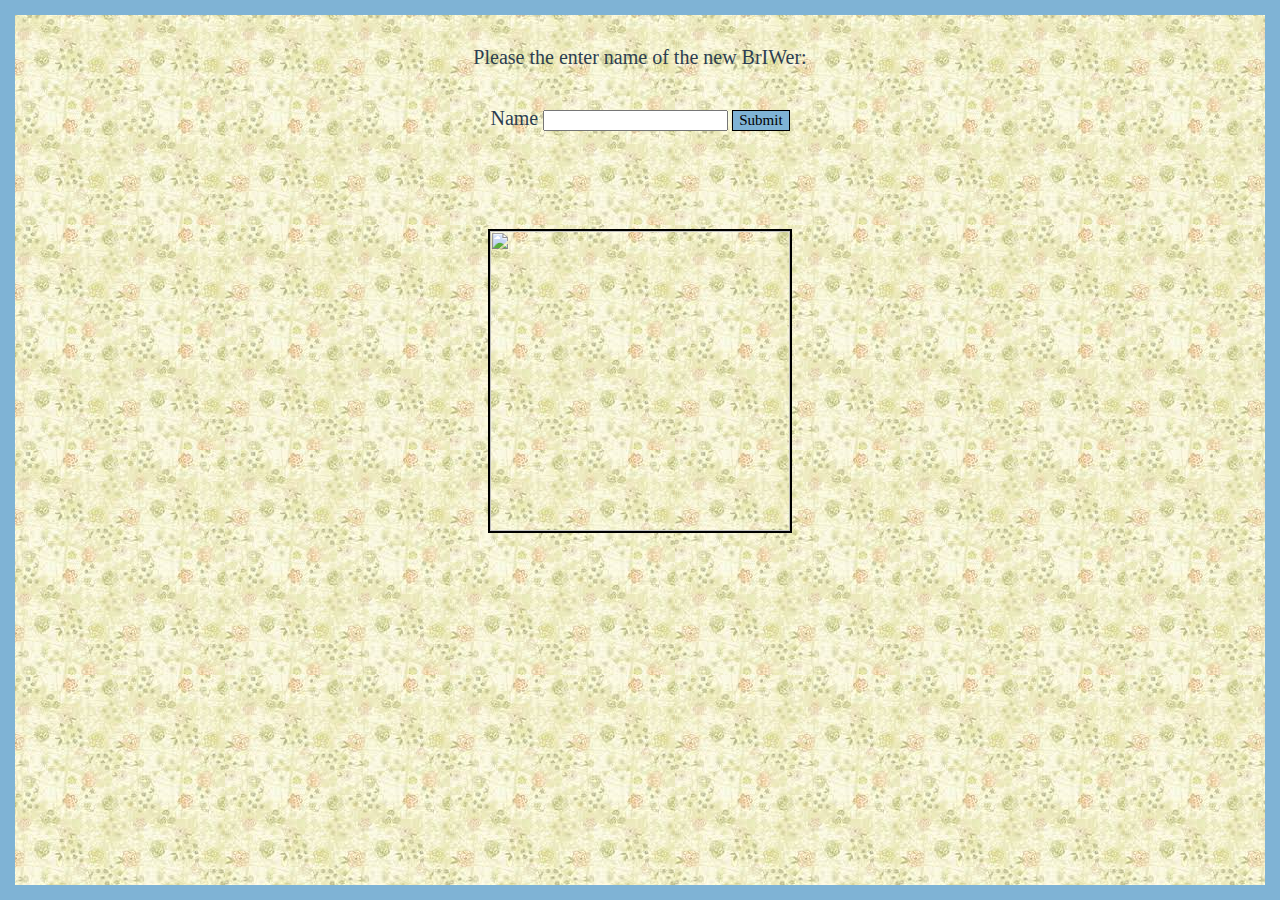
==== website/templates/briwer_input.html @ 5647fcef "updated html files" ====
<!doctype html>
  <html>
    <head>
        <title>BrIW - Make that round!</title>
        <link rel="stylesheet" href="main.css">
    </head>
    <body>
        <div id="left"></div>
        <div id="right"></div>
        <div id="top"></div>
        <div id="bottom"></div>
        <div class="centre" class="font-family" class="font-size">
        <br/>
        <p class="std_text">Please the enter name of the new BrIWer:</p>
        <br/>
        <form method="POST">
        <label class="std_text"> Name </label>
        <input type="text" name="name">
        <button class="button" type="submit"> Submit </button>
        </form>
        <br/>
        <img src="https://i.redd.it/ku47qhmbdqs11.jpg" width="300" height="300" border="2" vspace="80">
        </div>
    </body>
  </html>
---- website/templates/main.css ----
.centre{
       text-align:center;
}

body{
        background-image:url("../static/img/chintzy.jpeg");
}

.font-family{
        font-family:cursive;
}

.font-size{
        font-size:80px;
}

#main-heading{
       color:#2c3e50;
       font-size:60px;
}

#tag-line{
       color:#2c3e50;
       font-size:30px;
}

#introduction{
       color:#2c3e50;
       font-size:25px;
}

#top, #bottom, #left, #right {
	background: #7fb3d5;
	position: fixed;
}

	#left, #right {
		top: 0; bottom: 0;
		width: 15px;
}
		#left { left: 0; }
		#right { right: 0; }

	#top, #bottom {
		left: 0; right: 0;
		height: 15px;
}
		#top { top: 0; }
		#bottom { bottom: 0; }

.button{
    font-family:inherit;
	background-color :#7fb3d5;
	border: 1px solid;
	color: black;
	text align: center;
	font-size: 15px
}

.std_text{
       color:#2c3e50;
       font-size:20px;
}

#current_order{
       color:#2c3e50;
       font-size:30px;
}

.name{
       color:#2c3e50;
       font-size:30px;
}

#drink{
       color:#2c3e50;
       font-size:20px;
       padding-left:67px;
}

#list{
       color:#2c3e50;
       font-size:30px;
}

#intro{
       color:#2c3e50;
       font-size:30px;
}

#order_details{
       color:#2c3e50;
       font-size:30px;
}
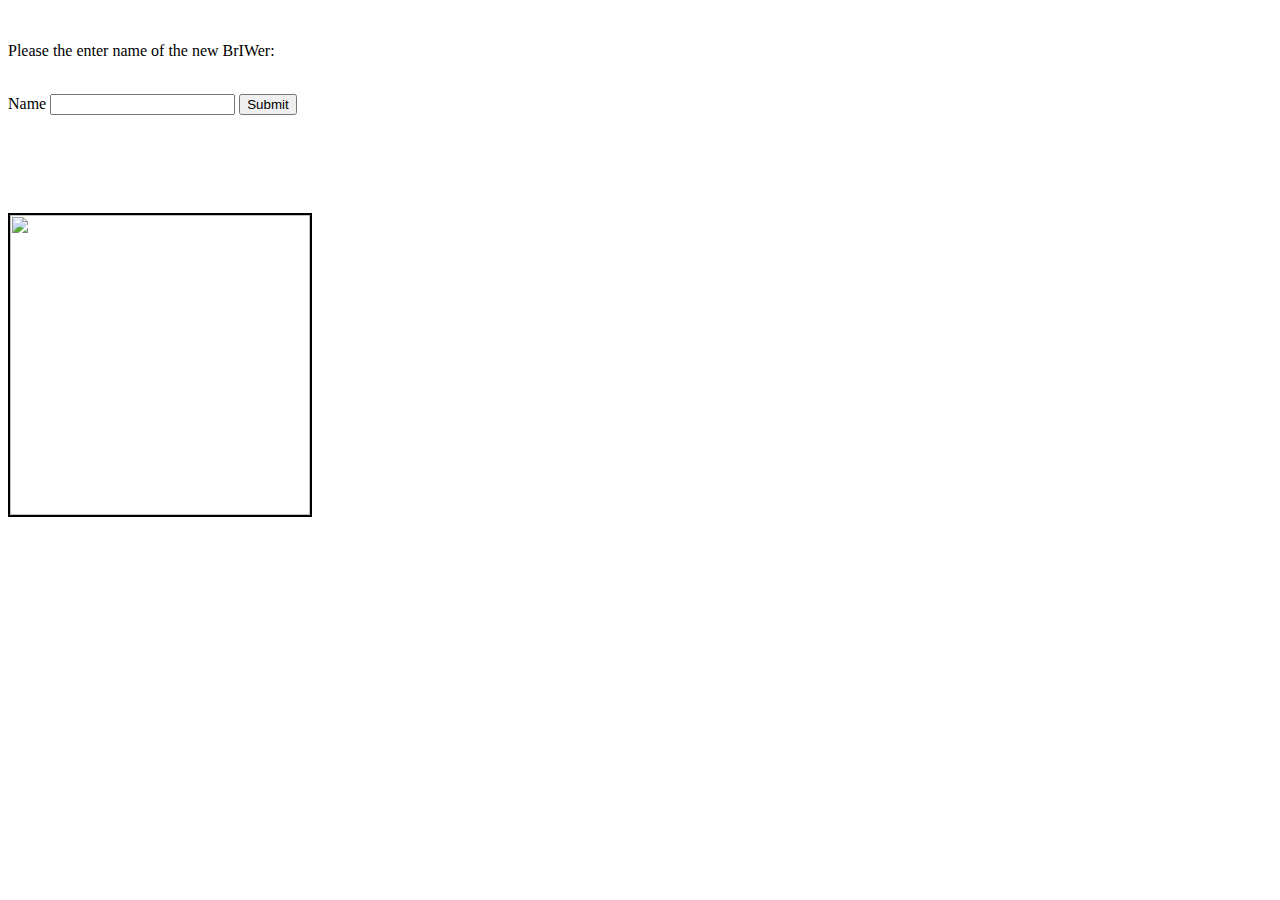
==== commit 57258f8c: "html pages changed" ====
--- a/website/templates/briwer_input.html
+++ b/website/templates/briwer_input.html
@@ -2,7 +2,7 @@
   <html>
     <head>
         <title>BrIW - Make that round!</title>
-        <link rel="stylesheet" href="main.css">
+        <link rel="stylesheet" type="text/css" href="{{ url_for('static', filename='styles/main.css')}}">
     </head>
     <body>
         <div id="left"></div>
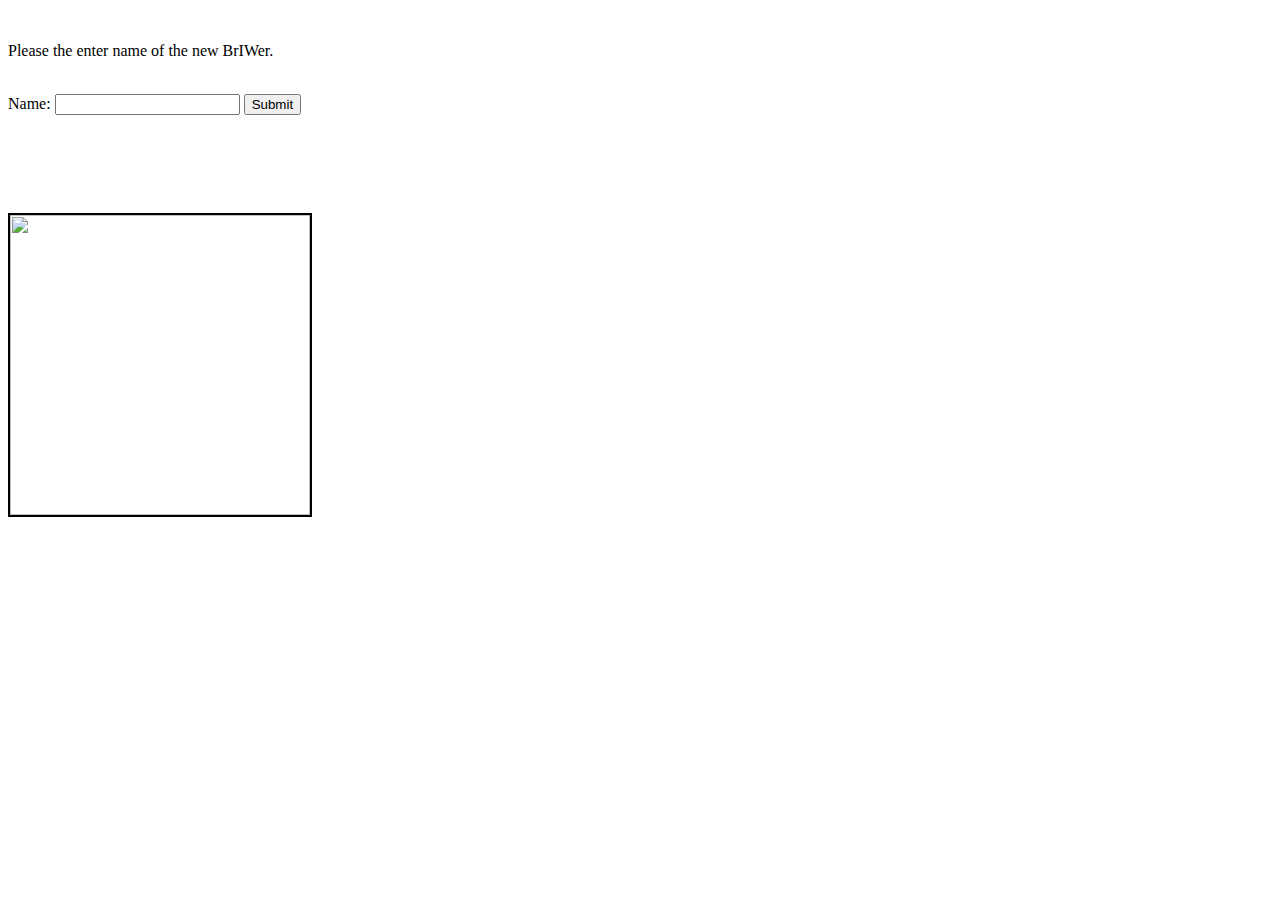
==== commit 64790de2: "unitests added" ====
--- a/website/templates/briwer_input.html
+++ b/website/templates/briwer_input.html
@@ -11,10 +11,10 @@
         <div id="bottom"></div>
         <div class="centre" class="font-family" class="font-size">
         <br/>
-        <p class="std_text">Please the enter name of the new BrIWer:</p>
+        <p class="std_text">Please the enter name of the new BrIWer.</p>
         <br/>
         <form method="POST">
-        <label class="std_text"> Name </label>
+        <label class="std_text"> Name: </label>
         <input type="text" name="name">
         <button class="button" type="submit"> Submit </button>
         </form>
